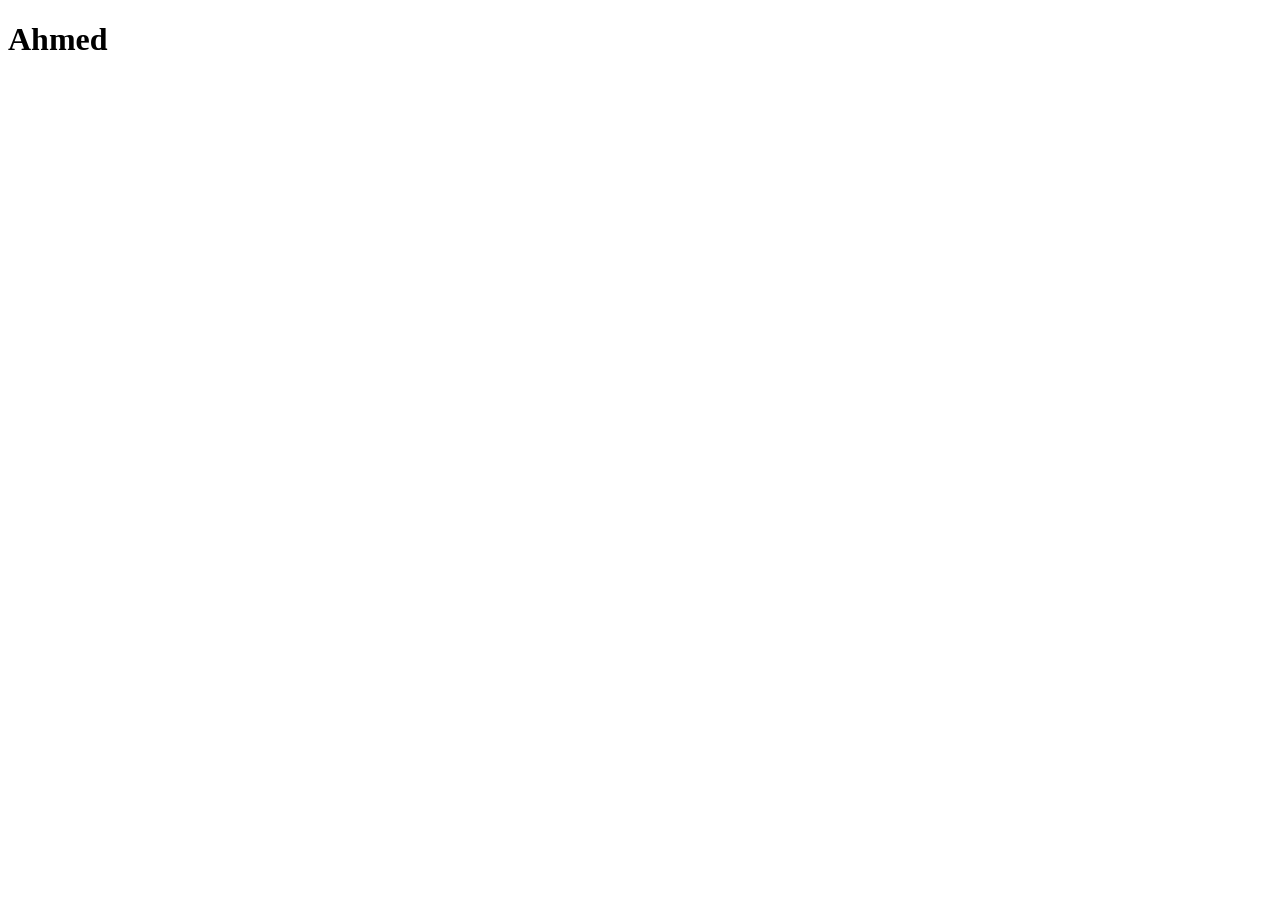
==== index.html @ 4169afaa "creating hello message" ====
<!DOCTYPE html>
<html lang="en">
<head>
    <meta charset="UTF-8">
    <meta name="viewport" content="width=device-width, initial-scale=1.0">
    <title>Document</title>
    <link rel="stylesheet" href="style.css">
</head>
<body>
    <h1>Ahmed</h1>
    <script src="app.js"> </script>
</body>
</html>
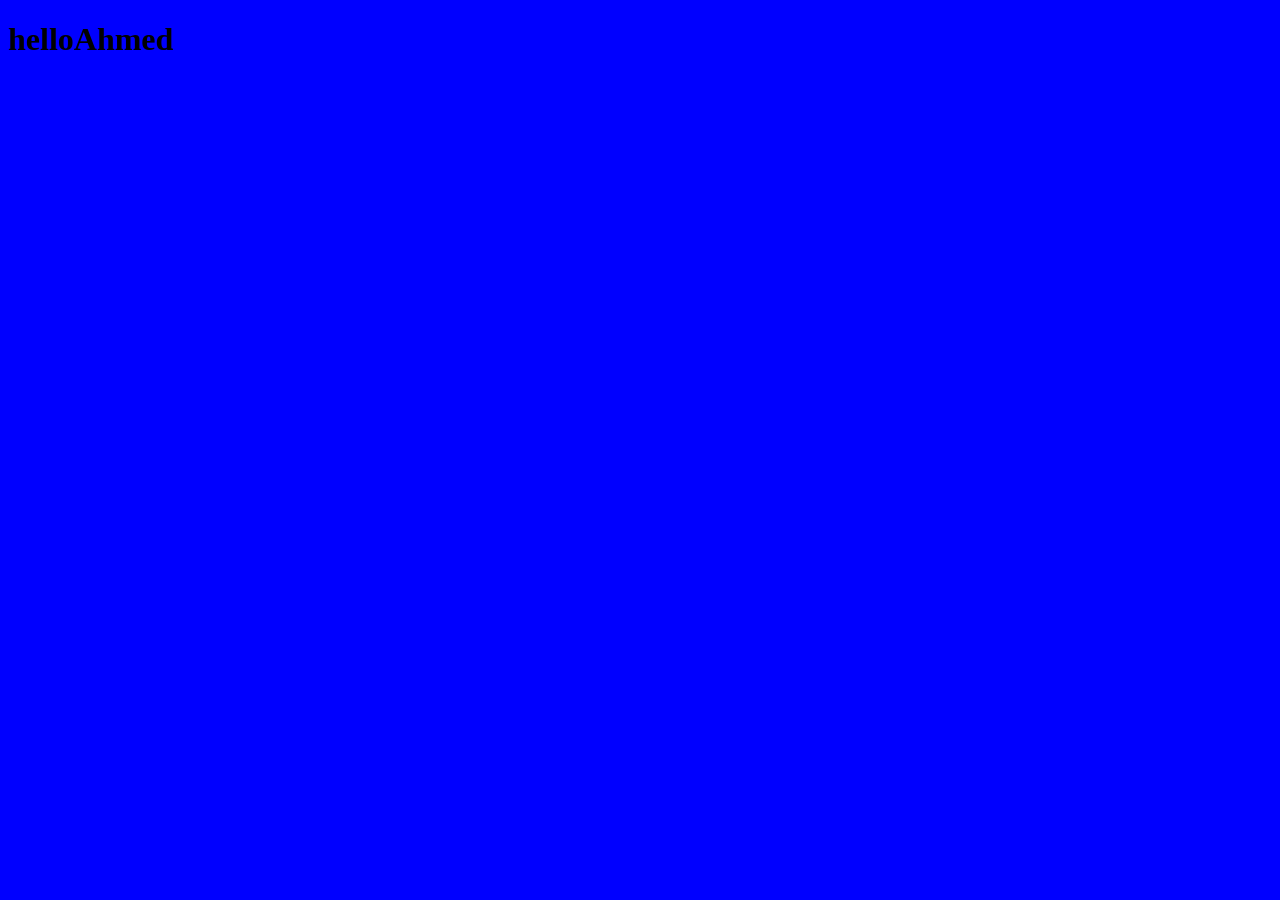
==== commit 582c6f64: "changing style for the title" ====
--- a/index.html
+++ b/index.html
@@ -7,7 +7,7 @@
     <link rel="stylesheet" href="style.css">
 </head>
 <body>
-    <h1>Ahmed</h1>
+    <h1> helloAhmed</h1>
     <script src="app.js"> </script>
 </body>
 </html>
--- a/style.css
+++ b/style.css
@@ -0,0 +1,6 @@
+h1 {
+    color:black;
+}
+body{
+    background-color:blue;
+}
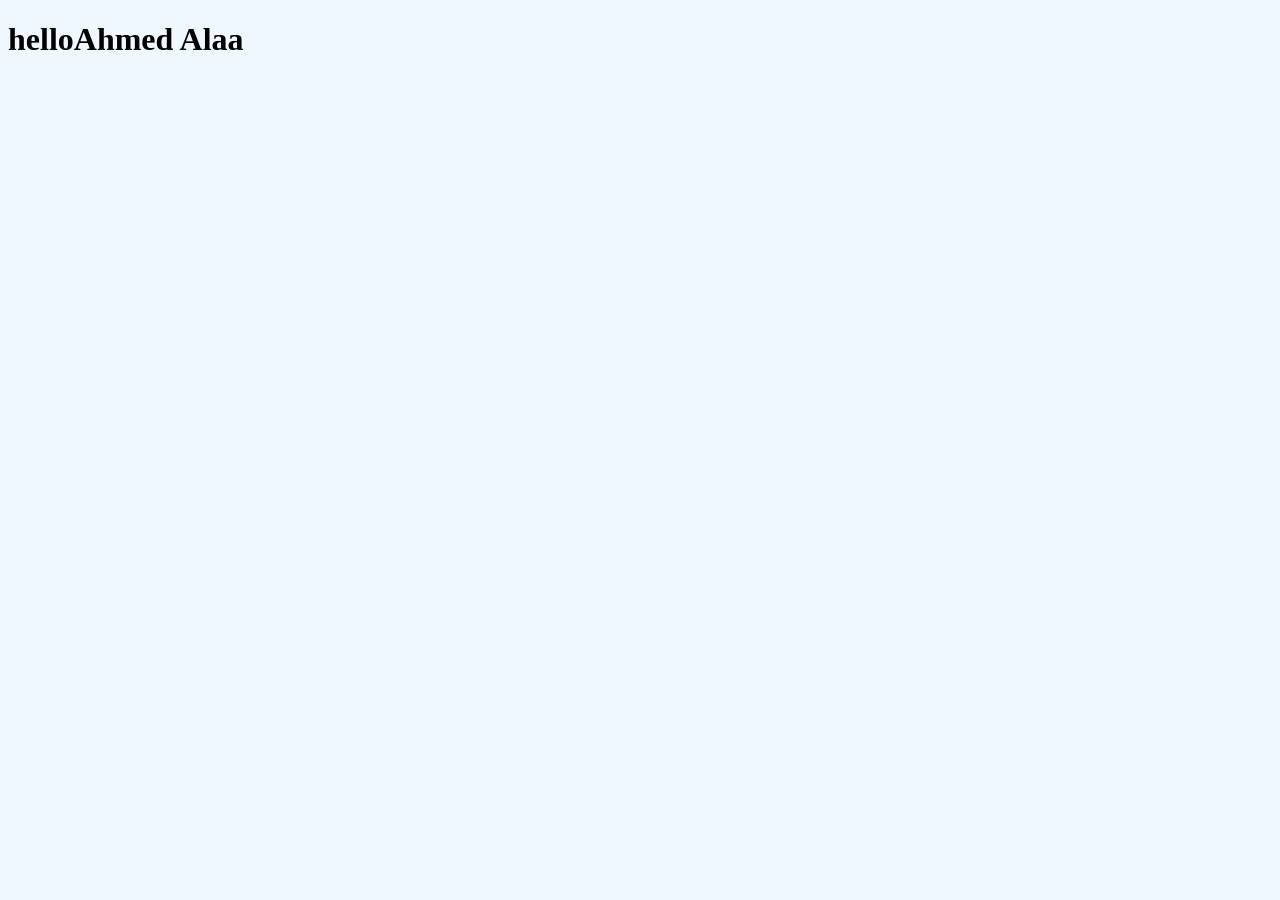
==== commit 58c29f3c: "edit the html file and css file" ====
--- a/index.html
+++ b/index.html
@@ -7,7 +7,7 @@
     <link rel="stylesheet" href="style.css">
 </head>
 <body>
-    <h1> helloAhmed</h1>
+    <h1> helloAhmed Alaa</h1>
     <script src="app.js"> </script>
 </body>
 </html>
--- a/style.css
+++ b/style.css
@@ -2,5 +2,5 @@
     color:black;
 }
 body{
-    background-color:blue;
+    background-color:aliceblue;
 }
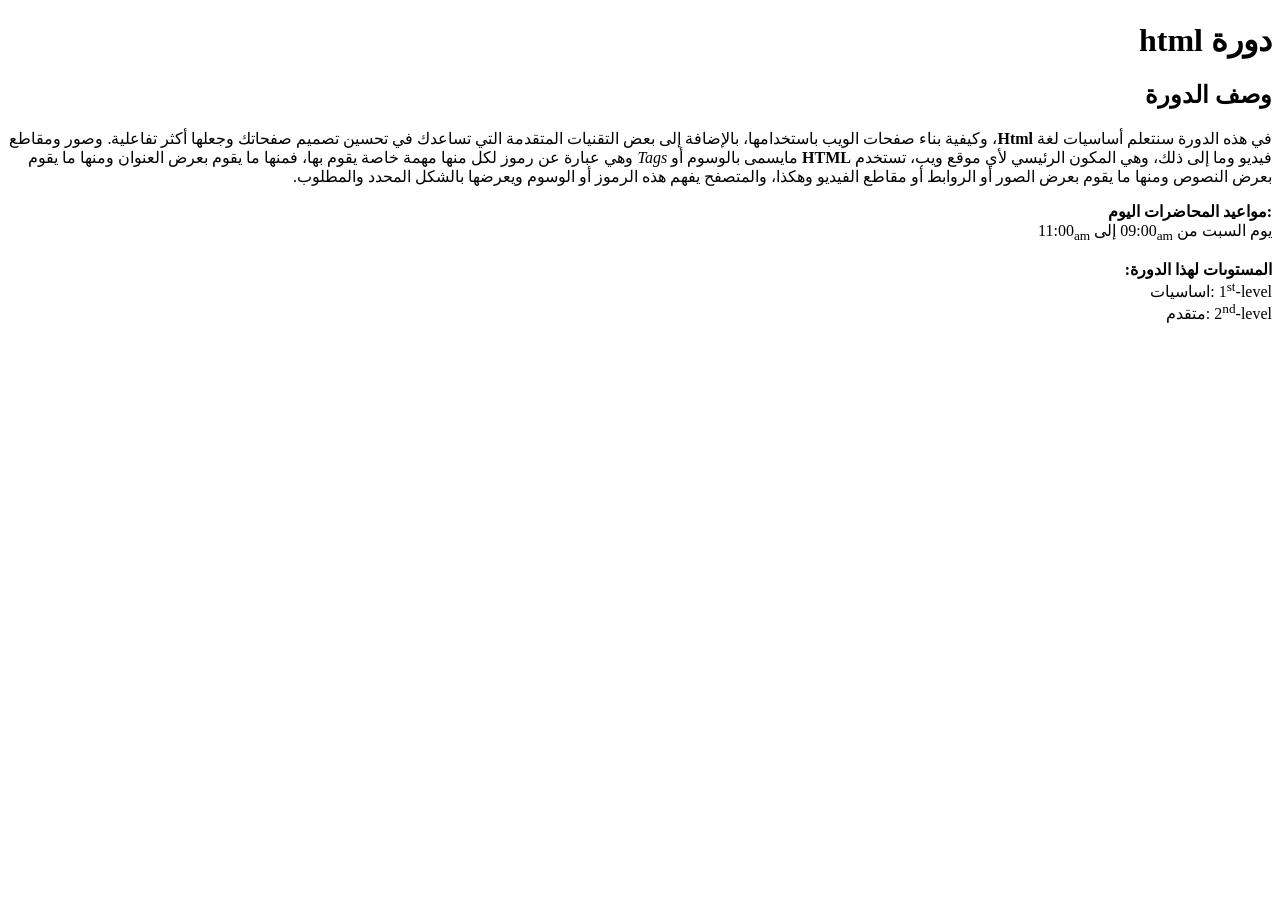
==== commit 0c857d5d: "." ====
--- a/index.html
+++ b/index.html
@@ -1,13 +1,25 @@
-<!DOCTYPE html>
-<html lang="en">
-<head>
-    <meta charset="UTF-8">
-    <meta name="viewport" content="width=device-width, initial-scale=1.0">
-    <title>Document</title>
-    <link rel="stylesheet" href="style.css">
-</head>
-<body>
-    <h1> helloAhmed Alaa</h1>
-    <script src="app.js"> </script>
-</body>
+<!doctype html>
+<html>
+    <head>
+        <title>دورة html</title>
+    </head>
+    <body dir="rtl">
+        <h1>دورة html</h1><!-- title -->
+        <h2>وصف الدورة</h2><!--subtitle-->
+        <p><!-- description -->
+            في هذه الدورة سنتعلم أساسيات لغة <b>Html</b>، وكيفية بناء صفحات الويب باستخدامها، بالإضافة إلى بعض التقنيات المتقدمة التي تساعدك في تحسين تصميم صفحاتك وجعلها أكثر تفاعلية.
+            وصور ومقاطع فيديو وما إلى ذلك، وهي المكون الرئيسي لأي موقع ويب، تستخدم <strong>HTML</strong> مايسمى بالوسوم أو <em>Tags</em> وهي عبارة عن رموز لكل منها مهمة خاصة يقوم بها، فمنها ما يقوم بعرض العنوان ومنها ما يقوم بعرض النصوص ومنها ما يقوم بعرض الصور أو الروابط أو مقاطع الفيديو وهكذا، والمتصفح يفهم هذه الرموز أو الوسوم ويعرضها بالشكل المحدد والمطلوب.
+        </p>
+        <p><b>:مواعيد المحاضرات اليوم</b><br>
+                   يوم السبت من
+                09:00<sub>am</sub>
+                إلى
+                11:00<sub>am</sub>
+        </p>
+        <p><b>المستوىات لهذا الدورة:</b> <br>
+            1<sup>st</sup>-level :اساسيات<br>
+            2<sup>nd</sup>-level :متقدم  
+        </p>
+
+    </body>
 </html>
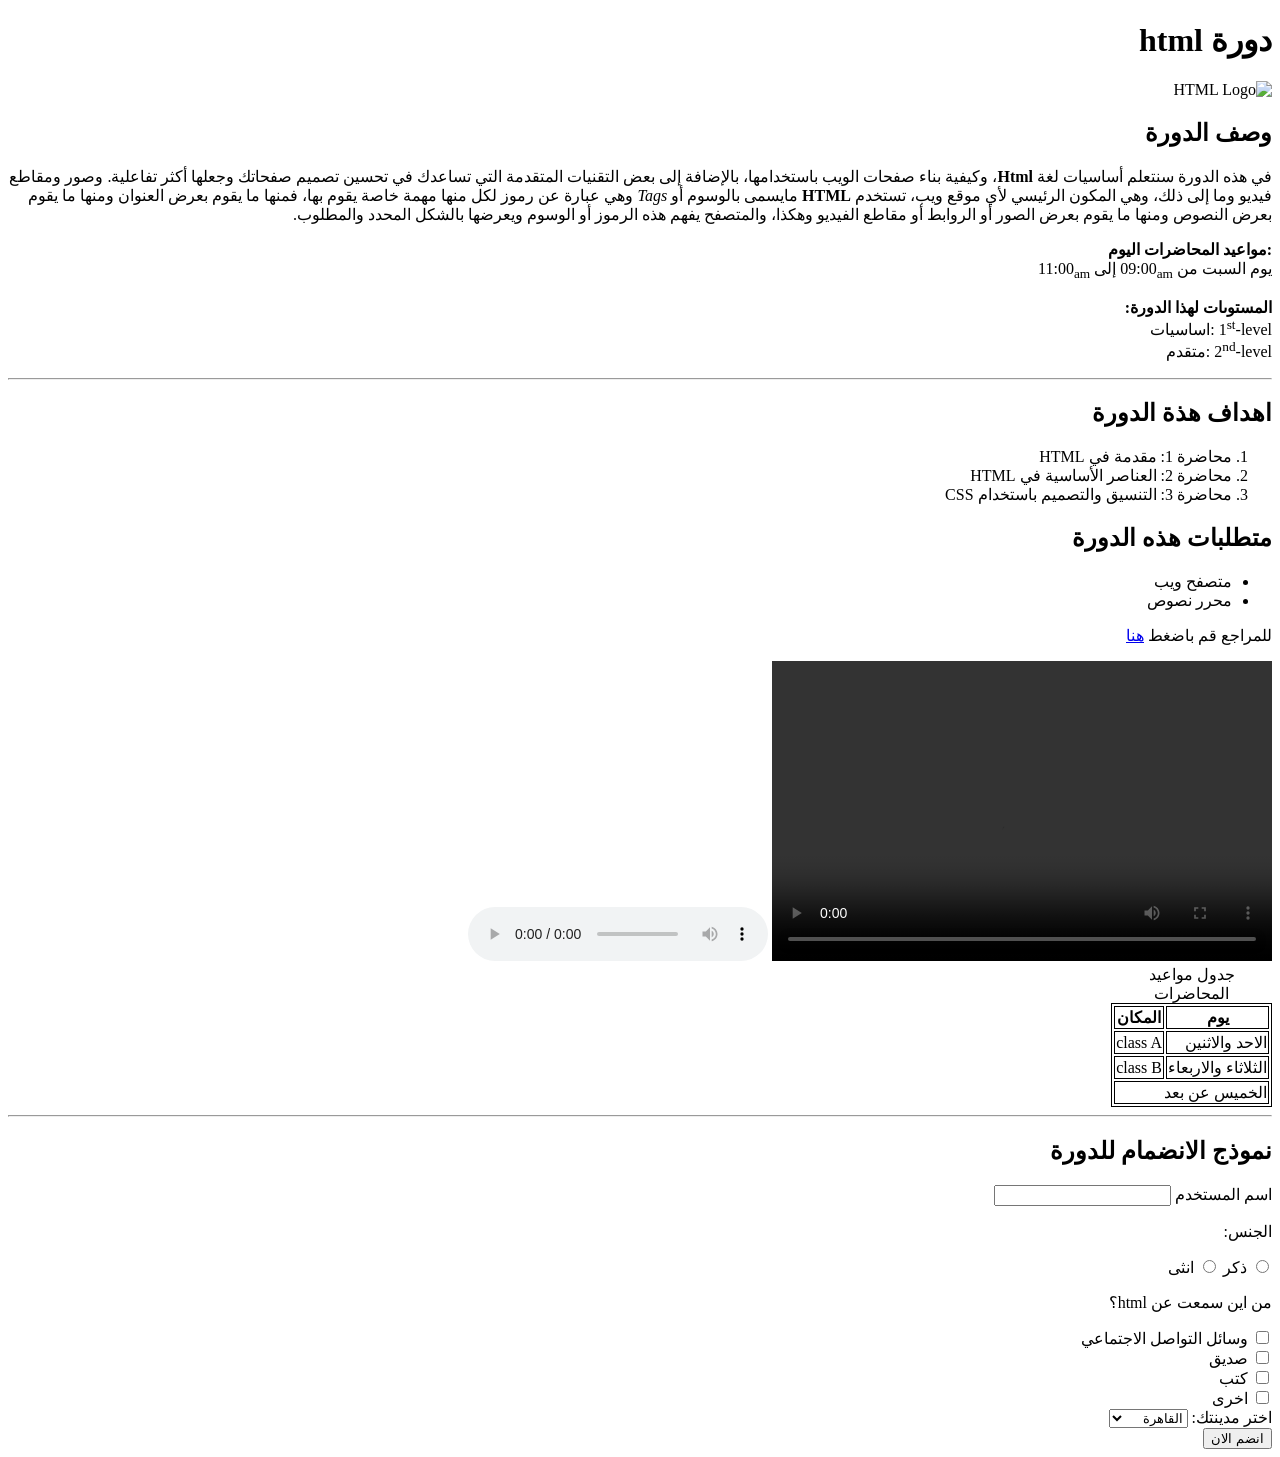
==== commit fd8ef8c9: "." ====
--- a/index.html
+++ b/index.html
@@ -2,9 +2,15 @@
 <html>
     <head>
         <title>دورة html</title>
+        <style>
+            table,th,td{
+                border: 1px solid black;
+            }
+        </style>
     </head>
     <body dir="rtl">
         <h1>دورة html</h1><!-- title -->
+        <img src ="https://www.w3.org/html/logo/downloads/HTML5_Logo_512.png" alt="HTML Logo" width="200" height="200"> <!-- image -->
         <h2>وصف الدورة</h2><!--subtitle-->
         <p><!-- description -->
             في هذه الدورة سنتعلم أساسيات لغة <b>Html</b>، وكيفية بناء صفحات الويب باستخدامها، بالإضافة إلى بعض التقنيات المتقدمة التي تساعدك في تحسين تصميم صفحاتك وجعلها أكثر تفاعلية.
@@ -19,7 +25,77 @@
         <p><b>المستوىات لهذا الدورة:</b> <br>
             1<sup>st</sup>-level :اساسيات<br>
             2<sup>nd</sup>-level :متقدم  
+        </p><hr>
+        <h2>اهداف هذة الدورة</h2>
+        <ol type="1">
+           <li>محاضرة 1: مقدمة في HTML</li>
+           <li>محاضرة 2: العناصر الأساسية في HTML</li>
+           <li>محاضرة 3: التنسيق والتصميم باستخدام CSS</li>
+        </ol>
+        <h2>متطلبات هذه الدورة</h2>
+        <ul>
+            <li>متصفح ويب</li>
+            <li>محرر نصوص</li>
+        </ul>
+        <p>للمراجع قم باضغط 
+            <a href="https://dev.w3.org/html5/spec-LC/">هنا</a>
         </p>
+        <video width="500" height="300" controls>
+            <source src="https://www.w3.org/html/movies/big-buck-bunny_trailer.webm" type="video/webm">
+            متصفحك لا يدعم عرض الفيديو
+        </video>
+        <audio controls>
+            <source src="https://www.w3.org/html/movies/big-buck-bunny_trailer.webm" type="audio/webm">
+            متصفحك لا يدعم عرض الصوت
+        </audio>
+        <table>
+            <caption>جدول مواعيد المحاضرات</caption>
+            <tr>
+              <th>يوم</th>
+              <th>المكان</th>
+            </tr>
+            <tr>
+              <td>الاحد والاثنين</td>
+              <td>class A</td>
+            </tr>
+            
+           <tr>
+               <Td>الثلاثاء والاربعاء</Td>
+                <td>class B</td>
+           </tr>
+            <tr>
+             <td colspan="2"> الخميس  
+               عن بعد</td> 
+            </tr>
+        </table>
+        <hr>
+        <h2>نموذج الانضمام للدورة</h2>
+        <form>
+            <labal for="name"> اسم المستخدم</labal>
+            <input type="text" id="name">
+            <p>الجنس:</p>
+            <input type="radio" id="male" name="gender">
+            <label for="male">ذكر</label>
+            <input type="radio" id="famale" name="gender">
+            <label for="famale">انثى</label>
 
+            <p>من اين سمعت عن html؟</p>
+            <input type="checkbox" id="social" name="social">
+            <label for="social">وسائل التواصل الاجتماعي</label> <br>
+            <input type="checkbox" id="friend" name="friend">
+            <label for="friend">صديق</label> <br>   
+             <input type="checkbox" id="books" name="books">
+             <label for="books">كتب</label><br>
+             <input type="checkbox" id="other" name="other"> 
+             <label for="other">اخرى</label><br>
+            
+             <label for="city">اختر مدينتك:</label>
+                <select id="city" name="city">
+                    <option value="cairo">القاهرة</option>
+                    <option value="alexandria">الاسكندرية</option>
+                    <option value="damanhour">المنصورة</option>
+                </select><br>
+                <input type="submit" value="انضم الان">
+        </form>
     </body>
 </html>
